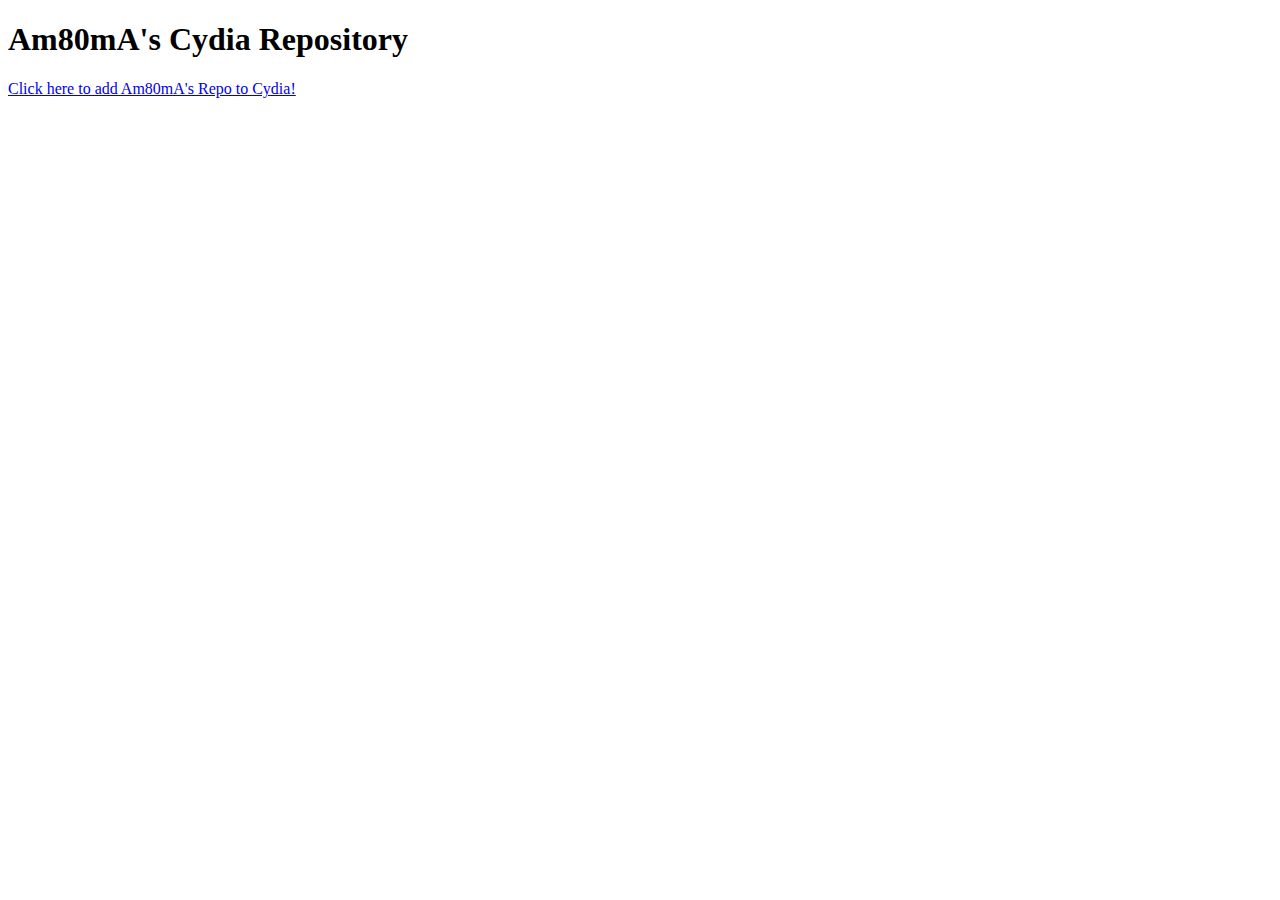
==== index.html @ 09c277ac "refresh repo" ====
<!DOCTYPE html PUBLIC "-//W3C//DTD XHTML 1.0 Transitional//EN" "http://www.w3.org/TR/xhtml1/DTD/xhtml1-transitional.dtd">
<html xmlns="http://www.w3.org/1999/xhtml">
<head>
  <meta http-equiv="Content-Type" content="text/html; charset=utf-8" />
  <title>My Super Cool Repo!</title>
  <meta name="viewport" content="width=device-width, initial-scale=1, viewport-fit=cover"/>
</head>
<body>
  <h1> Am80mA's Cydia Repository </h1>
  <a class="cydiaLink" href="cydia://url/https://cydia.saurik.com/api/share#?source=terrorzwerg.github.io"> Click here to add Am80mA's Repo to Cydia!
</a></body>
</html>
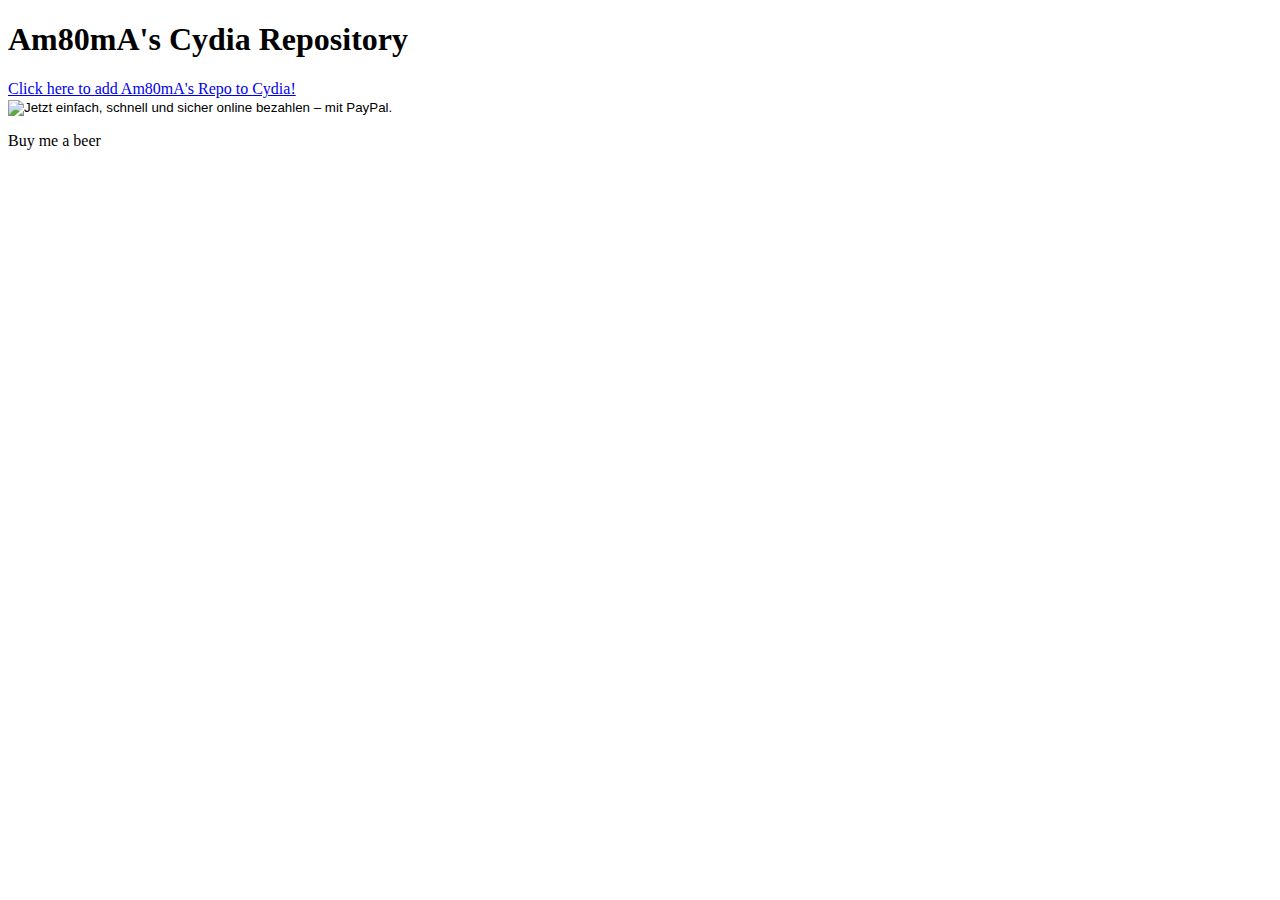
==== commit 1b09eaa3: "added paypal donation" ====
--- a/index.html
+++ b/index.html
@@ -7,6 +7,15 @@
 </head>
 <body>
   <h1> Am80mA's Cydia Repository </h1>
-  <a class="cydiaLink" href="cydia://url/https://cydia.saurik.com/api/share#?source=terrorzwerg.github.io"> Click here to add Am80mA's Repo to Cydia!
-</a></body>
+  <a class="cydiaLink" href="cydia://url/https://cydia.saurik.com/api/share#?source=http://terrorzwerg.github.io"> Click here to add Am80mA's Repo to Cydia!
+</a>
+<form action="https://www.paypal.com/cgi-bin/webscr" method="post" target="_top">
+<input type="hidden" name="cmd" value="_s-xclick">
+<input type="hidden" name="hosted_button_id" value="EN6AUQFYSU7FQ">
+<input type="image" src="https://www.paypalobjects.com/de_DE/DE/i/btn/btn_donate_LG.gif" border="0" name="submit" alt="Jetzt einfach, schnell und sicher online bezahlen – mit PayPal.">
+<img alt="" border="0" src="https://www.paypalobjects.com/de_DE/i/scr/pixel.gif" width="1" height="1">
+</form>
+<p> Buy me a beer </p>
+
+</body>
 </html>
